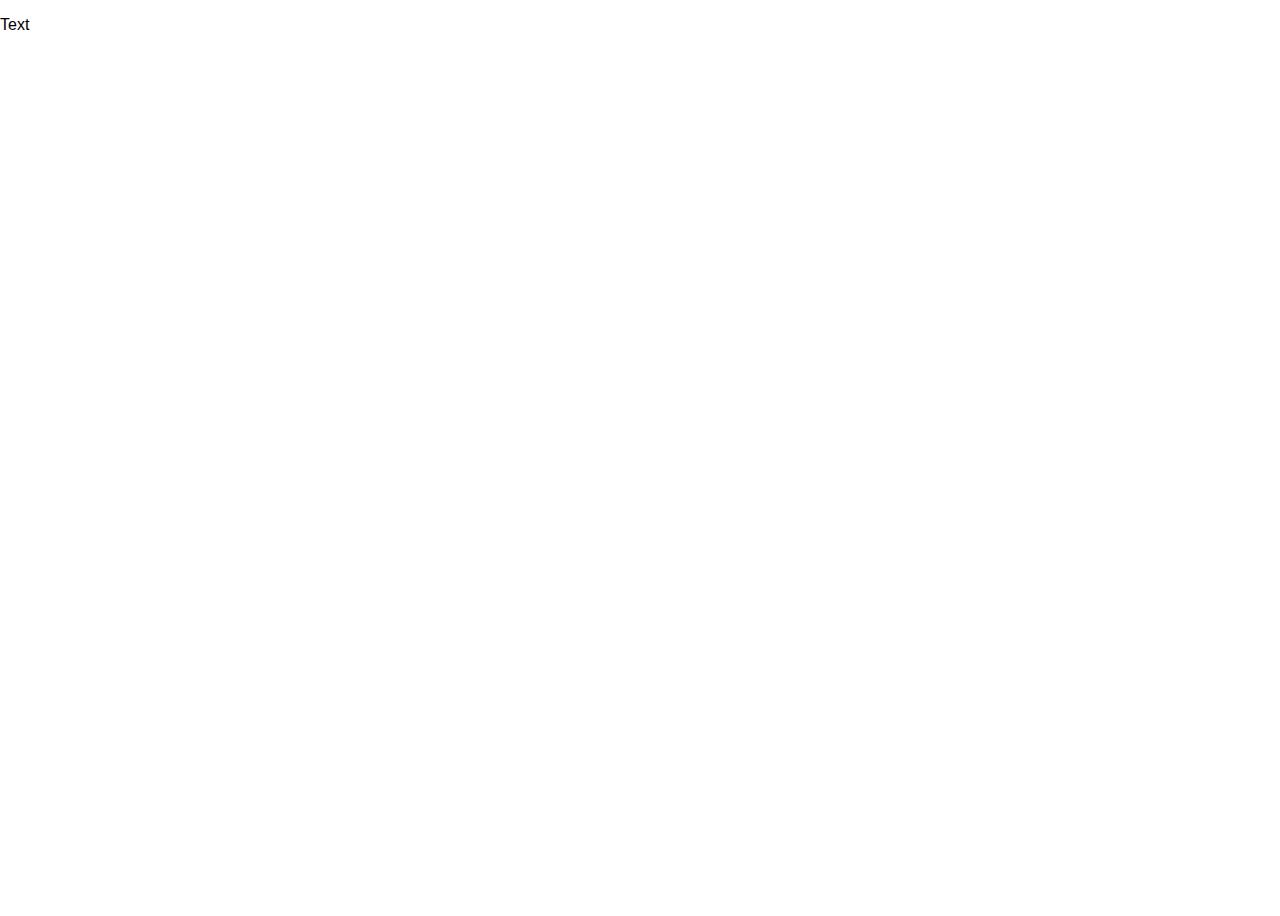
==== contacts.html @ c1ed52fd "First upload" ====
<!DOCTYPE html>
<html lang='fr'>
    <head>
        <meta charset='utf-8'>
        <link rel='stylesheet' href='potato.css'/>
        <title>Contacts</title>
    </head>
    <body>
        <p>Text</p>
    </body>
</html>
---- potato.css ----
/* CSS file for the project of my website
The main goal is to learn the basic of website making

Hopefully to make soemthing that could be useful*/


* {
    font-family: 'Bahnschrift', sans-serif;
}

.dark-theme {
    background-color: #333;
    color: #fff;
}

.link {
    display: block;
    width: 100%;
    color: inherit;
    text-decoration: none;
    cursor: pointer;
}

.cookie-consent {
    display: flex;
    flex-direction: column;
    align-items: center;
    justify-content: center;
    position: fixed;
    left: 50%;
    bottom: 0;
    transform: translate(-50%, 0);
    width: 100%;
    background-color: #333;
    color: #fff;
    padding: 16px;
    border: 2px solid #fff;
    border-radius: 4px;
    z-index: 2;
}
  
.cookie-consent img {
    width: 100%;
}
  
.close-button {
    width: 320px;
    height: 48px;
    background-color: #fff;
    color: #333;
    border: none;
    border-radius: 24px;
    font-size: 18px;
    cursor: pointer;
    display: block;
    margin: 0 auto;
}
  
.blur {
    filter: blur(5px);
}

.top-bar {
    width: 100%;
    display: flex;
    justify-content: space-between;
    align-items: center;
    overflow-y: hidden;
    padding: 0em;
    text-align: center;
    height: 6%;
}
  
.title {
    margin: 0.5em;
    width: 100%;
    text-align: center;
}
  
.settings-menu {
    position: relative;
}

.tiny-vertical-space {
    height: 3px;
    width: 100%;
}

.divider {
    height: 1px;
    width: 100%;
    background-color: #ccc;
}

.settings-dropdown {
    display: none;
    position: fixed;
    top: 50px;
    right: 0;
    width: 100px;
    border: 1px solid #ccc;
    border-radius: 7%;
    z-index: 20;
}

.dropdown-element {
    height: 34px;
}

.light-theme-settings .dark-theme-settings {
    cursor: pointer;
}

.theme-switch {
    position: relative;
    display: inline-block;
    width: 100%;
    height: 32px;
    left: 0;
}
  
.theme-switch input { 
    opacity: 0;
    width: 0;
    height: 0;
}

.theme-icon {
    position: relative;
    float: right;
    margin-left: 3px;
}

.slider {
    position: absolute;
    cursor: pointer;
    top: 0;
    left: 2px;
    right: 0;
    bottom: 0;
    background-color: #ccc;
    transition: .4s;
    border-radius: 25%;
    width: 60px;
    clear: both;
}
  
.slider:before {
    position: absolute;
    content: "";
    height: 26px;
    width: 26px;
    left: 4px;
    bottom: 4px;
    background-color: white;
    transition: .4s;
    border-radius: 50%;
}
  
input:checked + .slider {
    background-color: #2196f3;
}
  
input:focus + .slider {
    box-shadow: 0 0 1px #2196f3;
}
  
input:checked + .slider:before {
    transform: translateX(26px);
}

.theme-switch .theme-icon {
    right: 2px;
    vertical-align: middle;
}

.language-picker {
    display: flex;
    flex-wrap: wrap;
    justify-content: space-between;
    margin: auto;
    font-family: 'Noto Color Emoji';
}

.language-icon {
    height: 32px;
    margin: auto;
}

html, body, .page-content {
    height: 100%;
    margin: 0;
}

.main-content {
    display: flex;
    height: 84%;
}

.left-column,
.right-column {
    width: 50%;
    padding: 16px;
    text-align: center;
    height: 100%;
}

.column-title {
    position: relative;
    top: 300px;
    font-size: xx-large;
    font-style: italic;
}
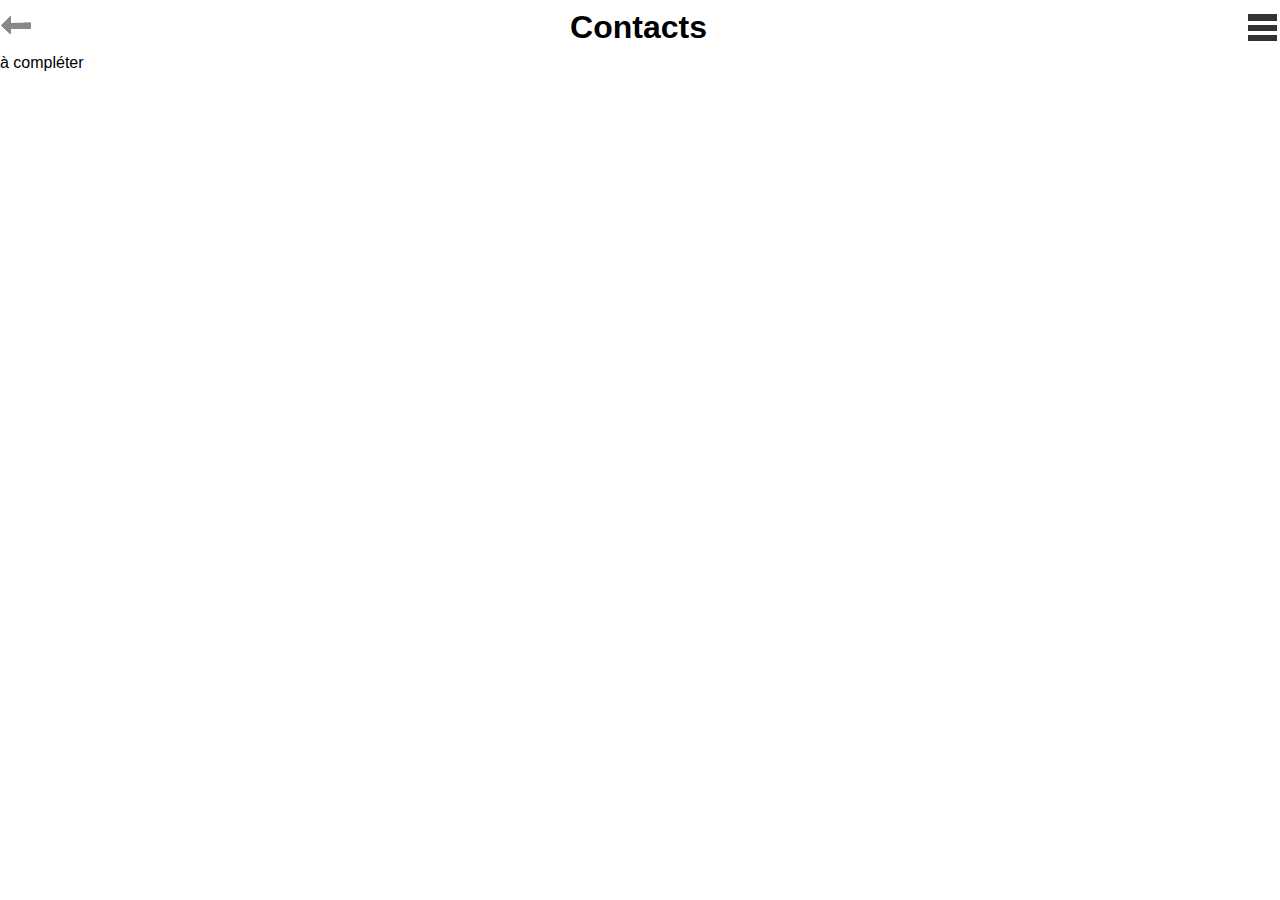
==== commit 84f20566: "Add files via upload" ====
--- a/contacts.html
+++ b/contacts.html
@@ -1,11 +1,59 @@
 <!DOCTYPE html>
 <html lang='fr'>
-    <head>
-        <meta charset='utf-8'>
-        <link rel='stylesheet' href='potato.css'/>
-        <title>Contacts</title>
-    </head>
-    <body>
-        <p>Text</p>
-    </body>
-</html>+
+<head>
+    <meta charset='utf-8'>
+    <link rel='stylesheet' href='potato.css' />
+    <title>Contacts</title>
+</head>
+
+<body>
+    <div class="page-content">
+        <div class="top-bar">
+            <a onclick="backHome()">
+                <img src="./ressources/back_home.png" alt="Retour" class="back-home-button">
+            </a>
+        <h1 class="title">Contacts</h1>
+            <div class="settings-menu">
+                <a onclick="openSettingsDropdown()">
+                    <img src="./ressources/dark_theme_settings.png" alt="Paramètres" class="dark-theme-settings">
+                    <img src="./ressources/light_theme_settings.png" alt="Paramètres" class="light-theme-settings">
+                </a>
+                <div class="settings-dropdown">
+                    <div class="tiny-vertical-space"></div>
+                    <div class="dropdown-element">
+                        <label class="theme-switch">
+                            <input type="checkbox" id="theme-switch">
+                            <span class="slider"></span>
+                            <img src="./ressources/sun_incon.png" alt="Icône de thème" class="theme-icon" id="sun-icon">
+                            <img src="./ressources/moon_incon.png" alt="Icône de thème" class="theme-icon"
+                                id="moon-icon">
+                        </label>
+                    </div>
+                    <div class="tiny-vertical-space"></div>
+                    <div class="divider"></div>
+                    <div class="tiny-vertical-space"></div>
+                    <div class="dropdown-element">
+                        <div class="language-picker">
+                            <img src="./ressources/france.png" alt="Icône de langue" class="language-icon" id="fr-icon">
+                            <img src="./ressources/isle_of_man.png" alt="Icône de langue" class="language-icon"
+                                id="en-icon">
+                        </div>
+                    </div>
+                    <div class="tiny-vertical-space"></div>
+                    <div class="divider"></div>
+                    <div class="tiny-vertical-space"></div>
+                    <div class="dropdown-element">
+                        <a href="contacts.html" class="link">Ici</a>
+                    </div>
+                </div>
+            </div>
+
+        </div>
+        <div class="main-content">
+            à compléter
+        </div>
+
+    </div>
+    <script src="script.js"></script>
+</body>